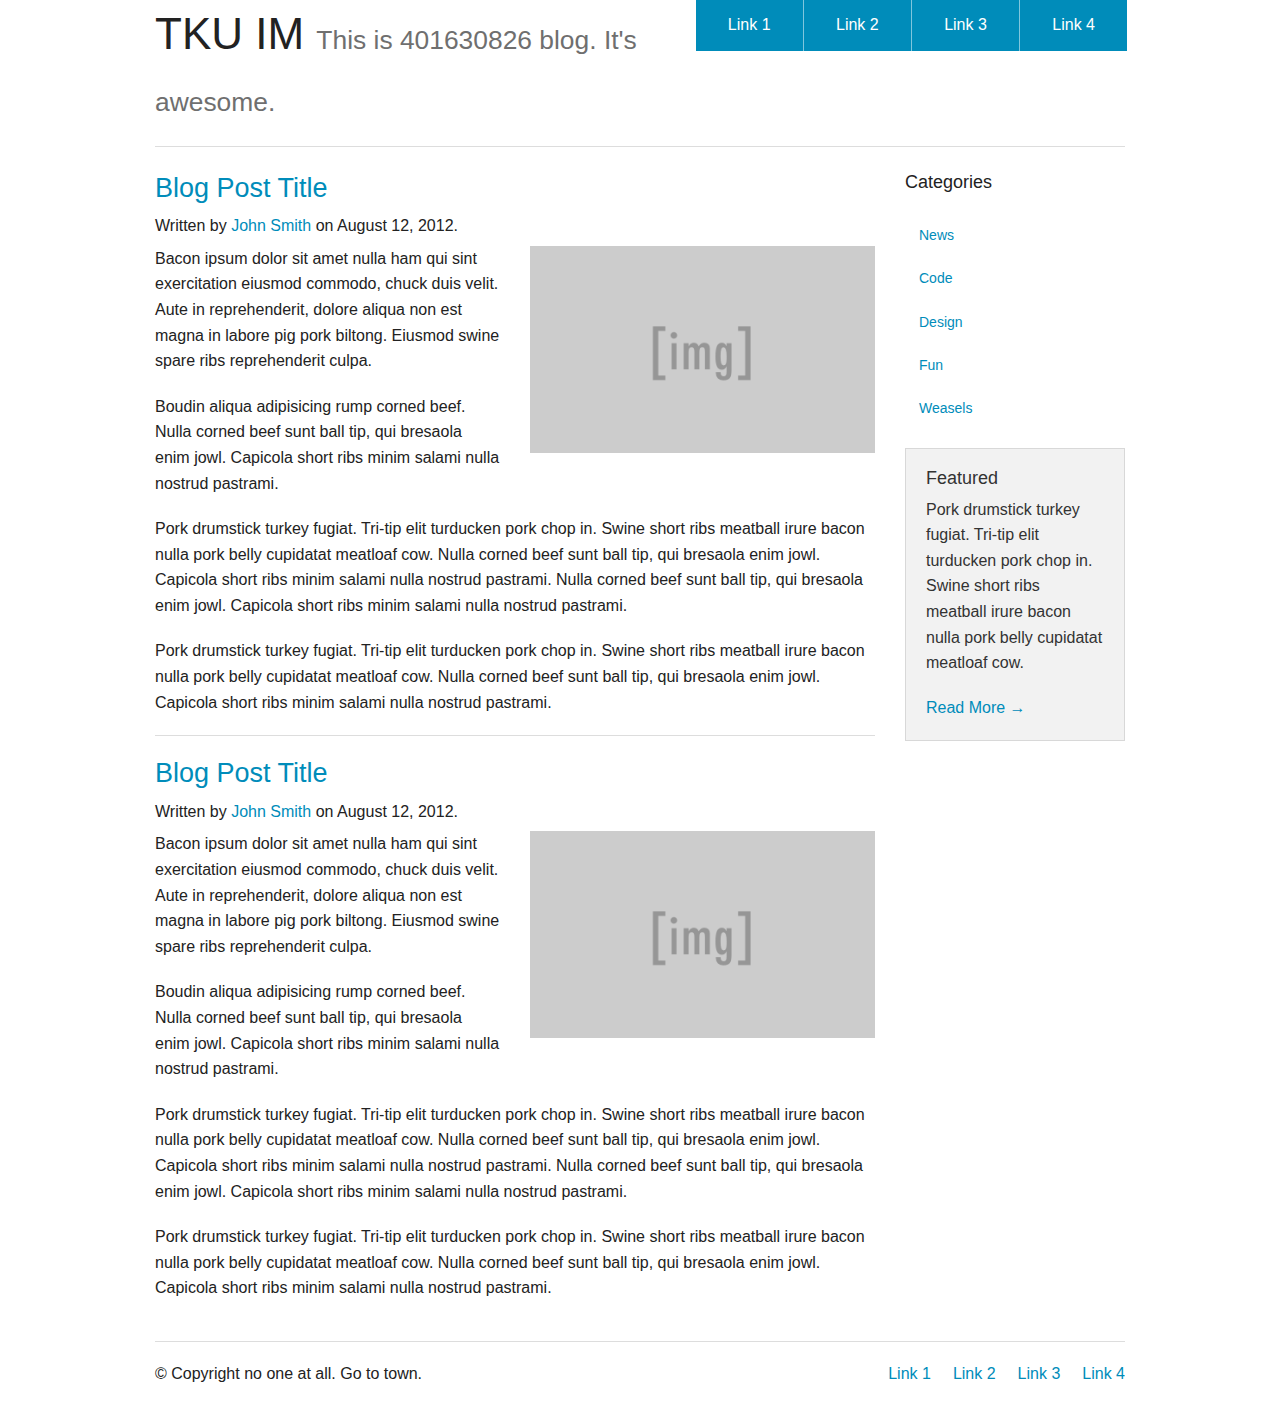
==== 401630826.html @ 8c900f55 "401630826 張景睿的html網址~" ====
<!DOCTYPE html>
<!-- saved from url=(0194)file:///D:/%E4%B8%8A%E8%AA%B2%E8%AC%9B%E7%BE%A9/%E5%A4%A7%E5%9B%9B%E4%B8%8A/%E8%A1%8C%E5%8B%95APP%E9%96%8B%E7%99%BC%E6%8A%80%E8%A1%93%E5%AF%A6%E5%8B%99/week6%201020/hank_helloworld/www/blog.html -->
<html class=" js flexbox flexboxlegacy canvas canvastext webgl touch geolocation postmessage websqldatabase indexeddb hashchange history draganddrop websockets rgba hsla multiplebgs backgroundsize borderimage borderradius boxshadow textshadow opacity cssanimations csscolumns cssgradients cssreflections csstransforms csstransforms3d csstransitions fontface generatedcontent video audio localstorage sessionstorage webworkers applicationcache svg inlinesvg smil svgclippaths" lang="en" data-useragent="Mozilla/5.0 (Windows NT 6.1; WOW64) AppleWebKit/537.36 (KHTML, like Gecko) Chrome/46.0.2490.71 Safari/537.36"><head><meta http-equiv="Content-Type" content="text/html; charset=UTF-8">
<meta charset="utf-8">
<meta name="viewport" content="width=device-width, initial-scale=1.0">
<title>Foundation Template | Blog</title>
<meta name="description" content="Documentation and reference library for ZURB Foundation. JavaScript, CSS, components, grid and more.">
<meta name="author" content="ZURB, inc. ZURB network also includes zurb.com">
<meta name="copyright" content="ZURB, inc. Copyright (c) 2015">
<link rel="stylesheet" href="./401630826_files/foundation.css">
<script src="./401630826_files/modernizr.js"></script>
<meta class="foundation-data-attribute-namespace"><meta class="foundation-mq-xxlarge"><meta class="foundation-mq-xlarge-only"><meta class="foundation-mq-xlarge"><meta class="foundation-mq-large-only"><meta class="foundation-mq-large"><meta class="foundation-mq-medium-only"><meta class="foundation-mq-medium"><meta class="foundation-mq-small-only"><meta class="foundation-mq-small"><style></style><meta class="foundation-mq-topbar"></head>
<body>
 
<div class="row">
<div class="large-12 columns">
<div class="nav-bar right">
<ul class="button-group">
<li><a href="file:///D:/%E4%B8%8A%E8%AA%B2%E8%AC%9B%E7%BE%A9/%E5%A4%A7%E5%9B%9B%E4%B8%8A/%E8%A1%8C%E5%8B%95APP%E9%96%8B%E7%99%BC%E6%8A%80%E8%A1%93%E5%AF%A6%E5%8B%99/week6%201020/hank_helloworld/www/blog.html#" class="button">Link 1</a></li>
<li><a href="file:///D:/%E4%B8%8A%E8%AA%B2%E8%AC%9B%E7%BE%A9/%E5%A4%A7%E5%9B%9B%E4%B8%8A/%E8%A1%8C%E5%8B%95APP%E9%96%8B%E7%99%BC%E6%8A%80%E8%A1%93%E5%AF%A6%E5%8B%99/week6%201020/hank_helloworld/www/blog.html#" class="button">Link 2</a></li>
<li><a href="file:///D:/%E4%B8%8A%E8%AA%B2%E8%AC%9B%E7%BE%A9/%E5%A4%A7%E5%9B%9B%E4%B8%8A/%E8%A1%8C%E5%8B%95APP%E9%96%8B%E7%99%BC%E6%8A%80%E8%A1%93%E5%AF%A6%E5%8B%99/week6%201020/hank_helloworld/www/blog.html#" class="button">Link 3</a></li>
<li><a href="file:///D:/%E4%B8%8A%E8%AA%B2%E8%AC%9B%E7%BE%A9/%E5%A4%A7%E5%9B%9B%E4%B8%8A/%E8%A1%8C%E5%8B%95APP%E9%96%8B%E7%99%BC%E6%8A%80%E8%A1%93%E5%AF%A6%E5%8B%99/week6%201020/hank_helloworld/www/blog.html#" class="button">Link 4</a></li>
</ul>
</div>
<h1>TKU IM <small>This is 401630826 blog. It's awesome.</small></h1>
<hr>
</div>
</div>
 
 
<div class="row">
 
<div class="large-9 columns" role="content">
<article>
<h3><a href="file:///D:/%E4%B8%8A%E8%AA%B2%E8%AC%9B%E7%BE%A9/%E5%A4%A7%E5%9B%9B%E4%B8%8A/%E8%A1%8C%E5%8B%95APP%E9%96%8B%E7%99%BC%E6%8A%80%E8%A1%93%E5%AF%A6%E5%8B%99/week6%201020/hank_helloworld/www/blog.html#">Blog Post Title</a></h3>
<h6>Written by <a href="file:///D:/%E4%B8%8A%E8%AA%B2%E8%AC%9B%E7%BE%A9/%E5%A4%A7%E5%9B%9B%E4%B8%8A/%E8%A1%8C%E5%8B%95APP%E9%96%8B%E7%99%BC%E6%8A%80%E8%A1%93%E5%AF%A6%E5%8B%99/week6%201020/hank_helloworld/www/blog.html#">John Smith</a> on August 12, 2012.</h6>
<div class="row">
<div class="large-6 columns">
<p>Bacon ipsum dolor sit amet nulla ham qui sint exercitation eiusmod commodo, chuck duis velit. Aute in reprehenderit, dolore aliqua non est magna in labore pig pork biltong. Eiusmod swine spare ribs reprehenderit culpa.</p>
<p>Boudin aliqua adipisicing rump corned beef. Nulla corned beef sunt ball tip, qui bresaola enim jowl. Capicola short ribs minim salami nulla nostrud pastrami.</p>
</div>
<div class="large-6 columns">
<img src="./401630826_files/400x240&text=[img]">
</div>
</div>
<p>Pork drumstick turkey fugiat. Tri-tip elit turducken pork chop in. Swine short ribs meatball irure bacon nulla pork belly cupidatat meatloaf cow. Nulla corned beef sunt ball tip, qui bresaola enim jowl. Capicola short ribs minim salami nulla nostrud pastrami. Nulla corned beef sunt ball tip, qui bresaola enim jowl. Capicola short ribs minim salami nulla nostrud pastrami.</p>
<p>Pork drumstick turkey fugiat. Tri-tip elit turducken pork chop in. Swine short ribs meatball irure bacon nulla pork belly cupidatat meatloaf cow. Nulla corned beef sunt ball tip, qui bresaola enim jowl. Capicola short ribs minim salami nulla nostrud pastrami.</p>
</article>
<hr>
<article>
<h3><a href="file:///D:/%E4%B8%8A%E8%AA%B2%E8%AC%9B%E7%BE%A9/%E5%A4%A7%E5%9B%9B%E4%B8%8A/%E8%A1%8C%E5%8B%95APP%E9%96%8B%E7%99%BC%E6%8A%80%E8%A1%93%E5%AF%A6%E5%8B%99/week6%201020/hank_helloworld/www/blog.html#">Blog Post Title</a></h3>
<h6>Written by <a href="file:///D:/%E4%B8%8A%E8%AA%B2%E8%AC%9B%E7%BE%A9/%E5%A4%A7%E5%9B%9B%E4%B8%8A/%E8%A1%8C%E5%8B%95APP%E9%96%8B%E7%99%BC%E6%8A%80%E8%A1%93%E5%AF%A6%E5%8B%99/week6%201020/hank_helloworld/www/blog.html#">John Smith</a> on August 12, 2012.</h6>
<div class="row">
<div class="large-6 columns">
<p>Bacon ipsum dolor sit amet nulla ham qui sint exercitation eiusmod commodo, chuck duis velit. Aute in reprehenderit, dolore aliqua non est magna in labore pig pork biltong. Eiusmod swine spare ribs reprehenderit culpa.</p>
<p>Boudin aliqua adipisicing rump corned beef. Nulla corned beef sunt ball tip, qui bresaola enim jowl. Capicola short ribs minim salami nulla nostrud pastrami.</p>
</div>
<div class="large-6 columns">
<img src="./401630826_files/400x240&text=[img]">
</div>
</div>
<p>Pork drumstick turkey fugiat. Tri-tip elit turducken pork chop in. Swine short ribs meatball irure bacon nulla pork belly cupidatat meatloaf cow. Nulla corned beef sunt ball tip, qui bresaola enim jowl. Capicola short ribs minim salami nulla nostrud pastrami. Nulla corned beef sunt ball tip, qui bresaola enim jowl. Capicola short ribs minim salami nulla nostrud pastrami.</p>
<p>Pork drumstick turkey fugiat. Tri-tip elit turducken pork chop in. Swine short ribs meatball irure bacon nulla pork belly cupidatat meatloaf cow. Nulla corned beef sunt ball tip, qui bresaola enim jowl. Capicola short ribs minim salami nulla nostrud pastrami.</p>
</article>
</div>
 
 
<aside class="large-3 columns">
<h5>Categories</h5>
<ul class="side-nav">
<li><a href="file:///D:/%E4%B8%8A%E8%AA%B2%E8%AC%9B%E7%BE%A9/%E5%A4%A7%E5%9B%9B%E4%B8%8A/%E8%A1%8C%E5%8B%95APP%E9%96%8B%E7%99%BC%E6%8A%80%E8%A1%93%E5%AF%A6%E5%8B%99/week6%201020/hank_helloworld/www/blog.html#">News</a></li>
<li><a href="file:///D:/%E4%B8%8A%E8%AA%B2%E8%AC%9B%E7%BE%A9/%E5%A4%A7%E5%9B%9B%E4%B8%8A/%E8%A1%8C%E5%8B%95APP%E9%96%8B%E7%99%BC%E6%8A%80%E8%A1%93%E5%AF%A6%E5%8B%99/week6%201020/hank_helloworld/www/blog.html#">Code</a></li>
<li><a href="file:///D:/%E4%B8%8A%E8%AA%B2%E8%AC%9B%E7%BE%A9/%E5%A4%A7%E5%9B%9B%E4%B8%8A/%E8%A1%8C%E5%8B%95APP%E9%96%8B%E7%99%BC%E6%8A%80%E8%A1%93%E5%AF%A6%E5%8B%99/week6%201020/hank_helloworld/www/blog.html#">Design</a></li>
<li><a href="file:///D:/%E4%B8%8A%E8%AA%B2%E8%AC%9B%E7%BE%A9/%E5%A4%A7%E5%9B%9B%E4%B8%8A/%E8%A1%8C%E5%8B%95APP%E9%96%8B%E7%99%BC%E6%8A%80%E8%A1%93%E5%AF%A6%E5%8B%99/week6%201020/hank_helloworld/www/blog.html#">Fun</a></li>
<li><a href="file:///D:/%E4%B8%8A%E8%AA%B2%E8%AC%9B%E7%BE%A9/%E5%A4%A7%E5%9B%9B%E4%B8%8A/%E8%A1%8C%E5%8B%95APP%E9%96%8B%E7%99%BC%E6%8A%80%E8%A1%93%E5%AF%A6%E5%8B%99/week6%201020/hank_helloworld/www/blog.html#">Weasels</a></li>
</ul>
<div class="panel">
<h5>Featured</h5>
<p>Pork drumstick turkey fugiat. Tri-tip elit turducken pork chop in. Swine short ribs meatball irure bacon nulla pork belly cupidatat meatloaf cow.</p>
<a href="file:///D:/%E4%B8%8A%E8%AA%B2%E8%AC%9B%E7%BE%A9/%E5%A4%A7%E5%9B%9B%E4%B8%8A/%E8%A1%8C%E5%8B%95APP%E9%96%8B%E7%99%BC%E6%8A%80%E8%A1%93%E5%AF%A6%E5%8B%99/week6%201020/hank_helloworld/www/blog.html#">Read More →</a>
</div>
</aside>
 
</div>
 
 
<footer class="row">
<div class="large-12 columns">
<hr>
<div class="row">
<div class="large-6 columns">
<p>© Copyright no one at all. Go to town.</p>
</div>
<div class="large-6 columns">
<ul class="inline-list right">
<li><a href="file:///D:/%E4%B8%8A%E8%AA%B2%E8%AC%9B%E7%BE%A9/%E5%A4%A7%E5%9B%9B%E4%B8%8A/%E8%A1%8C%E5%8B%95APP%E9%96%8B%E7%99%BC%E6%8A%80%E8%A1%93%E5%AF%A6%E5%8B%99/week6%201020/hank_helloworld/www/blog.html#">Link 1</a></li>
<li><a href="file:///D:/%E4%B8%8A%E8%AA%B2%E8%AC%9B%E7%BE%A9/%E5%A4%A7%E5%9B%9B%E4%B8%8A/%E8%A1%8C%E5%8B%95APP%E9%96%8B%E7%99%BC%E6%8A%80%E8%A1%93%E5%AF%A6%E5%8B%99/week6%201020/hank_helloworld/www/blog.html#">Link 2</a></li>
<li><a href="file:///D:/%E4%B8%8A%E8%AA%B2%E8%AC%9B%E7%BE%A9/%E5%A4%A7%E5%9B%9B%E4%B8%8A/%E8%A1%8C%E5%8B%95APP%E9%96%8B%E7%99%BC%E6%8A%80%E8%A1%93%E5%AF%A6%E5%8B%99/week6%201020/hank_helloworld/www/blog.html#">Link 3</a></li>
<li><a href="file:///D:/%E4%B8%8A%E8%AA%B2%E8%AC%9B%E7%BE%A9/%E5%A4%A7%E5%9B%9B%E4%B8%8A/%E8%A1%8C%E5%8B%95APP%E9%96%8B%E7%99%BC%E6%8A%80%E8%A1%93%E5%AF%A6%E5%8B%99/week6%201020/hank_helloworld/www/blog.html#">Link 4</a></li>
</ul>
</div>
</div>
</div>
</footer>
<script>
  document.write('<script src=js/vendor/' +
  ('__proto__' in {} ? 'zepto' : 'jquery') +
  '.js><\/script>')
  </script><script src="file:///D:/%E4%B8%8A%E8%AA%B2%E8%AC%9B%E7%BE%A9/%E5%A4%A7%E5%9B%9B%E4%B8%8A/%E8%A1%8C%E5%8B%95APP%E9%96%8B%E7%99%BC%E6%8A%80%E8%A1%93%E5%AF%A6%E5%8B%99/week6%201020/hank_helloworld/www/js/vendor/zepto.js"></script>
<script src="./401630826_files/jquery.js"></script>
<script src="file:///D:/%E4%B8%8A%E8%AA%B2%E8%AC%9B%E7%BE%A9/%E5%A4%A7%E5%9B%9B%E4%B8%8A/%E8%A1%8C%E5%8B%95APP%E9%96%8B%E7%99%BC%E6%8A%80%E8%A1%93%E5%AF%A6%E5%8B%99/week6%201020/hank_helloworld/www/js/foundation.min.js"></script>
<script>
    $(document).foundation();
  </script>
<script src="./401630826_files/jquery(1).js"></script>
<script src="./401630826_files/foundation.js"></script>
<script>
      $(document).foundation();

      var doc = document.documentElement;
      doc.setAttribute('data-useragent', navigator.userAgent);
    </script>

</body></html>
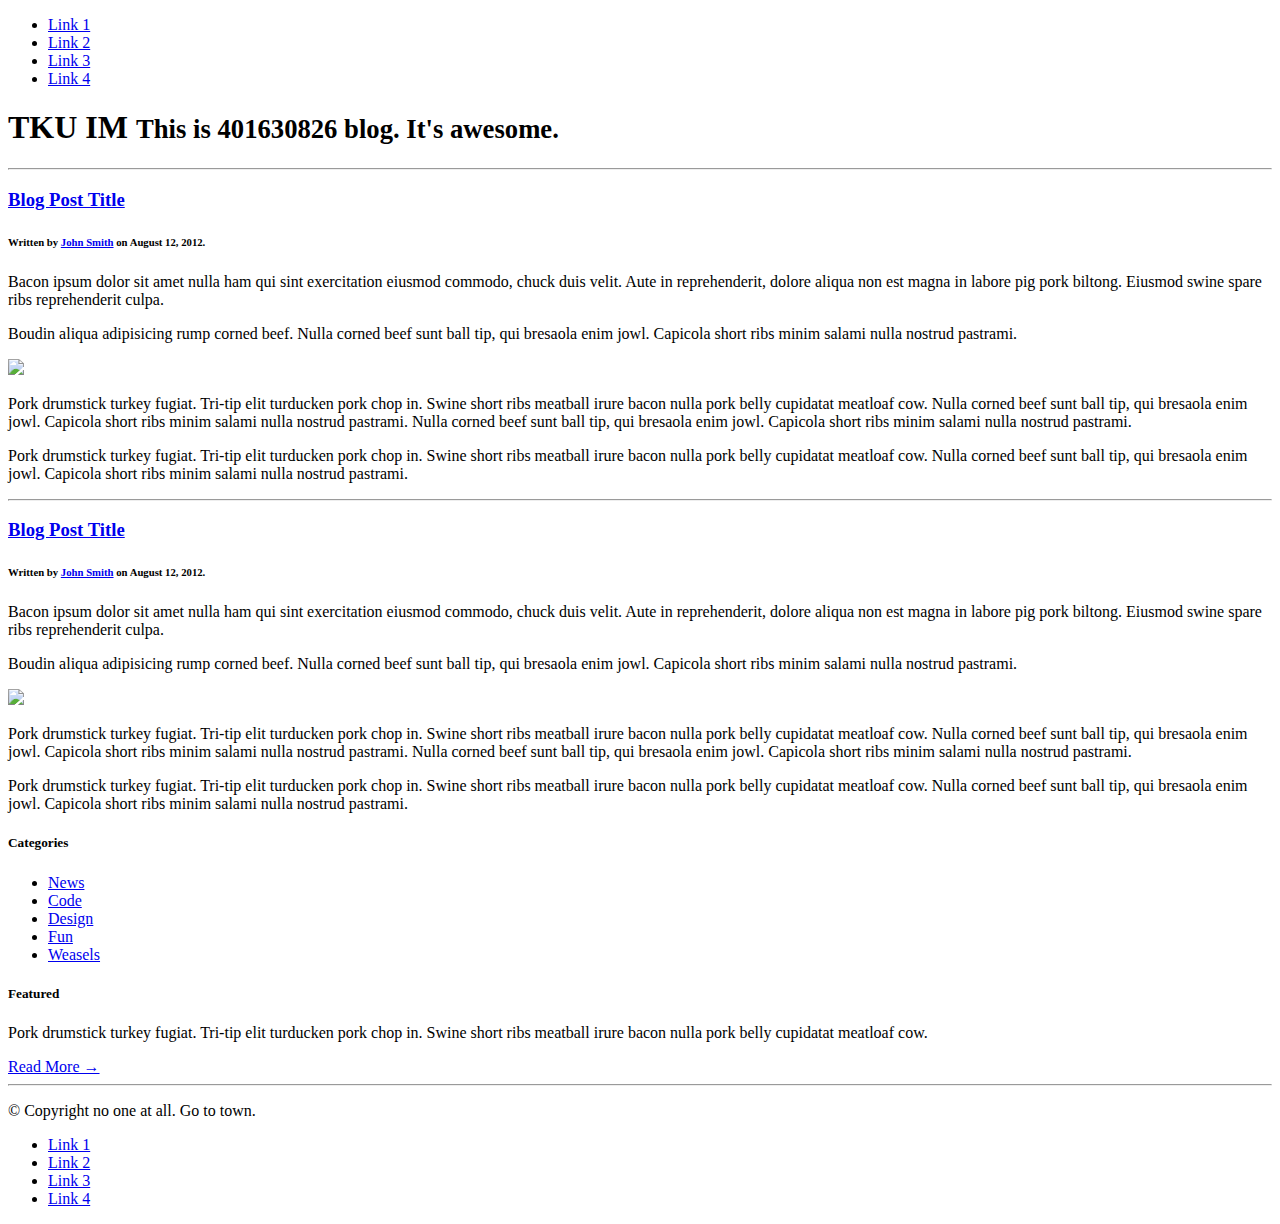
==== commit 6b99bdf4: "新的html" ====
--- a/401630826.html
+++ b/401630826.html
@@ -1,29 +1,31 @@
-<!DOCTYPE html>
-<!-- saved from url=(0194)file:///D:/%E4%B8%8A%E8%AA%B2%E8%AC%9B%E7%BE%A9/%E5%A4%A7%E5%9B%9B%E4%B8%8A/%E8%A1%8C%E5%8B%95APP%E9%96%8B%E7%99%BC%E6%8A%80%E8%A1%93%E5%AF%A6%E5%8B%99/week6%201020/hank_helloworld/www/blog.html -->
-<html class=" js flexbox flexboxlegacy canvas canvastext webgl touch geolocation postmessage websqldatabase indexeddb hashchange history draganddrop websockets rgba hsla multiplebgs backgroundsize borderimage borderradius boxshadow textshadow opacity cssanimations csscolumns cssgradients cssreflections csstransforms csstransforms3d csstransitions fontface generatedcontent video audio localstorage sessionstorage webworkers applicationcache svg inlinesvg smil svgclippaths" lang="en" data-useragent="Mozilla/5.0 (Windows NT 6.1; WOW64) AppleWebKit/537.36 (KHTML, like Gecko) Chrome/46.0.2490.71 Safari/537.36"><head><meta http-equiv="Content-Type" content="text/html; charset=UTF-8">
-<meta charset="utf-8">
-<meta name="viewport" content="width=device-width, initial-scale=1.0">
+
+<!doctype html>
+<!--[if IE 9]><html class="lt-ie10" lang="en" > <![endif]-->
+<html class="no-js" lang="en" data-useragent="Mozilla/5.0 (compatible; MSIE 10.0; Windows NT 6.2; Trident/6.0)">
+<head>
+<meta charset="utf-8"/>
+<meta name="viewport" content="width=device-width, initial-scale=1.0"/>
 <title>Foundation Template | Blog</title>
-<meta name="description" content="Documentation and reference library for ZURB Foundation. JavaScript, CSS, components, grid and more.">
-<meta name="author" content="ZURB, inc. ZURB network also includes zurb.com">
-<meta name="copyright" content="ZURB, inc. Copyright (c) 2015">
-<link rel="stylesheet" href="./401630826_files/foundation.css">
-<script src="./401630826_files/modernizr.js"></script>
-<meta class="foundation-data-attribute-namespace"><meta class="foundation-mq-xxlarge"><meta class="foundation-mq-xlarge-only"><meta class="foundation-mq-xlarge"><meta class="foundation-mq-large-only"><meta class="foundation-mq-large"><meta class="foundation-mq-medium-only"><meta class="foundation-mq-medium"><meta class="foundation-mq-small-only"><meta class="foundation-mq-small"><style></style><meta class="foundation-mq-topbar"></head>
+<meta name="description" content="Documentation and reference library for ZURB Foundation. JavaScript, CSS, components, grid and more."/>
+<meta name="author" content="ZURB, inc. ZURB network also includes zurb.com"/>
+<meta name="copyright" content="ZURB, inc. Copyright (c) 2015"/>
+<link rel="stylesheet" href="http://foundation.zurb.com/assets/css/templates/foundation.css"/>
+<script src="http://foundation.zurb.com/assets/js/modernizr.js"></script>
+</head>
 <body>
  
 <div class="row">
 <div class="large-12 columns">
 <div class="nav-bar right">
 <ul class="button-group">
-<li><a href="file:///D:/%E4%B8%8A%E8%AA%B2%E8%AC%9B%E7%BE%A9/%E5%A4%A7%E5%9B%9B%E4%B8%8A/%E8%A1%8C%E5%8B%95APP%E9%96%8B%E7%99%BC%E6%8A%80%E8%A1%93%E5%AF%A6%E5%8B%99/week6%201020/hank_helloworld/www/blog.html#" class="button">Link 1</a></li>
-<li><a href="file:///D:/%E4%B8%8A%E8%AA%B2%E8%AC%9B%E7%BE%A9/%E5%A4%A7%E5%9B%9B%E4%B8%8A/%E8%A1%8C%E5%8B%95APP%E9%96%8B%E7%99%BC%E6%8A%80%E8%A1%93%E5%AF%A6%E5%8B%99/week6%201020/hank_helloworld/www/blog.html#" class="button">Link 2</a></li>
-<li><a href="file:///D:/%E4%B8%8A%E8%AA%B2%E8%AC%9B%E7%BE%A9/%E5%A4%A7%E5%9B%9B%E4%B8%8A/%E8%A1%8C%E5%8B%95APP%E9%96%8B%E7%99%BC%E6%8A%80%E8%A1%93%E5%AF%A6%E5%8B%99/week6%201020/hank_helloworld/www/blog.html#" class="button">Link 3</a></li>
-<li><a href="file:///D:/%E4%B8%8A%E8%AA%B2%E8%AC%9B%E7%BE%A9/%E5%A4%A7%E5%9B%9B%E4%B8%8A/%E8%A1%8C%E5%8B%95APP%E9%96%8B%E7%99%BC%E6%8A%80%E8%A1%93%E5%AF%A6%E5%8B%99/week6%201020/hank_helloworld/www/blog.html#" class="button">Link 4</a></li>
+<li><a href="#" class="button">Link 1</a></li>
+<li><a href="#" class="button">Link 2</a></li>
+<li><a href="#" class="button">Link 3</a></li>
+<li><a href="#" class="button">Link 4</a></li>
 </ul>
 </div>
 <h1>TKU IM <small>This is 401630826 blog. It's awesome.</small></h1>
-<hr>
+<hr/>
 </div>
 </div>
  
@@ -32,31 +34,31 @@
  
 <div class="large-9 columns" role="content">
 <article>
-<h3><a href="file:///D:/%E4%B8%8A%E8%AA%B2%E8%AC%9B%E7%BE%A9/%E5%A4%A7%E5%9B%9B%E4%B8%8A/%E8%A1%8C%E5%8B%95APP%E9%96%8B%E7%99%BC%E6%8A%80%E8%A1%93%E5%AF%A6%E5%8B%99/week6%201020/hank_helloworld/www/blog.html#">Blog Post Title</a></h3>
-<h6>Written by <a href="file:///D:/%E4%B8%8A%E8%AA%B2%E8%AC%9B%E7%BE%A9/%E5%A4%A7%E5%9B%9B%E4%B8%8A/%E8%A1%8C%E5%8B%95APP%E9%96%8B%E7%99%BC%E6%8A%80%E8%A1%93%E5%AF%A6%E5%8B%99/week6%201020/hank_helloworld/www/blog.html#">John Smith</a> on August 12, 2012.</h6>
+<h3><a href="#">Blog Post Title</a></h3>
+<h6>Written by <a href="#">John Smith</a> on August 12, 2012.</h6>
 <div class="row">
 <div class="large-6 columns">
 <p>Bacon ipsum dolor sit amet nulla ham qui sint exercitation eiusmod commodo, chuck duis velit. Aute in reprehenderit, dolore aliqua non est magna in labore pig pork biltong. Eiusmod swine spare ribs reprehenderit culpa.</p>
 <p>Boudin aliqua adipisicing rump corned beef. Nulla corned beef sunt ball tip, qui bresaola enim jowl. Capicola short ribs minim salami nulla nostrud pastrami.</p>
 </div>
 <div class="large-6 columns">
-<img src="./401630826_files/400x240&text=[img]">
+<img src="http://placehold.it/400x240&text=[img]"/>
 </div>
 </div>
 <p>Pork drumstick turkey fugiat. Tri-tip elit turducken pork chop in. Swine short ribs meatball irure bacon nulla pork belly cupidatat meatloaf cow. Nulla corned beef sunt ball tip, qui bresaola enim jowl. Capicola short ribs minim salami nulla nostrud pastrami. Nulla corned beef sunt ball tip, qui bresaola enim jowl. Capicola short ribs minim salami nulla nostrud pastrami.</p>
 <p>Pork drumstick turkey fugiat. Tri-tip elit turducken pork chop in. Swine short ribs meatball irure bacon nulla pork belly cupidatat meatloaf cow. Nulla corned beef sunt ball tip, qui bresaola enim jowl. Capicola short ribs minim salami nulla nostrud pastrami.</p>
 </article>
-<hr>
+<hr/>
 <article>
-<h3><a href="file:///D:/%E4%B8%8A%E8%AA%B2%E8%AC%9B%E7%BE%A9/%E5%A4%A7%E5%9B%9B%E4%B8%8A/%E8%A1%8C%E5%8B%95APP%E9%96%8B%E7%99%BC%E6%8A%80%E8%A1%93%E5%AF%A6%E5%8B%99/week6%201020/hank_helloworld/www/blog.html#">Blog Post Title</a></h3>
-<h6>Written by <a href="file:///D:/%E4%B8%8A%E8%AA%B2%E8%AC%9B%E7%BE%A9/%E5%A4%A7%E5%9B%9B%E4%B8%8A/%E8%A1%8C%E5%8B%95APP%E9%96%8B%E7%99%BC%E6%8A%80%E8%A1%93%E5%AF%A6%E5%8B%99/week6%201020/hank_helloworld/www/blog.html#">John Smith</a> on August 12, 2012.</h6>
+<h3><a href="#">Blog Post Title</a></h3>
+<h6>Written by <a href="#">John Smith</a> on August 12, 2012.</h6>
 <div class="row">
 <div class="large-6 columns">
 <p>Bacon ipsum dolor sit amet nulla ham qui sint exercitation eiusmod commodo, chuck duis velit. Aute in reprehenderit, dolore aliqua non est magna in labore pig pork biltong. Eiusmod swine spare ribs reprehenderit culpa.</p>
 <p>Boudin aliqua adipisicing rump corned beef. Nulla corned beef sunt ball tip, qui bresaola enim jowl. Capicola short ribs minim salami nulla nostrud pastrami.</p>
 </div>
 <div class="large-6 columns">
-<img src="./401630826_files/400x240&text=[img]">
+<img src="http://placehold.it/400x240&text=[img]"/>
 </div>
 </div>
 <p>Pork drumstick turkey fugiat. Tri-tip elit turducken pork chop in. Swine short ribs meatball irure bacon nulla pork belly cupidatat meatloaf cow. Nulla corned beef sunt ball tip, qui bresaola enim jowl. Capicola short ribs minim salami nulla nostrud pastrami. Nulla corned beef sunt ball tip, qui bresaola enim jowl. Capicola short ribs minim salami nulla nostrud pastrami.</p>
@@ -68,16 +70,16 @@
 <aside class="large-3 columns">
 <h5>Categories</h5>
 <ul class="side-nav">
-<li><a href="file:///D:/%E4%B8%8A%E8%AA%B2%E8%AC%9B%E7%BE%A9/%E5%A4%A7%E5%9B%9B%E4%B8%8A/%E8%A1%8C%E5%8B%95APP%E9%96%8B%E7%99%BC%E6%8A%80%E8%A1%93%E5%AF%A6%E5%8B%99/week6%201020/hank_helloworld/www/blog.html#">News</a></li>
-<li><a href="file:///D:/%E4%B8%8A%E8%AA%B2%E8%AC%9B%E7%BE%A9/%E5%A4%A7%E5%9B%9B%E4%B8%8A/%E8%A1%8C%E5%8B%95APP%E9%96%8B%E7%99%BC%E6%8A%80%E8%A1%93%E5%AF%A6%E5%8B%99/week6%201020/hank_helloworld/www/blog.html#">Code</a></li>
-<li><a href="file:///D:/%E4%B8%8A%E8%AA%B2%E8%AC%9B%E7%BE%A9/%E5%A4%A7%E5%9B%9B%E4%B8%8A/%E8%A1%8C%E5%8B%95APP%E9%96%8B%E7%99%BC%E6%8A%80%E8%A1%93%E5%AF%A6%E5%8B%99/week6%201020/hank_helloworld/www/blog.html#">Design</a></li>
-<li><a href="file:///D:/%E4%B8%8A%E8%AA%B2%E8%AC%9B%E7%BE%A9/%E5%A4%A7%E5%9B%9B%E4%B8%8A/%E8%A1%8C%E5%8B%95APP%E9%96%8B%E7%99%BC%E6%8A%80%E8%A1%93%E5%AF%A6%E5%8B%99/week6%201020/hank_helloworld/www/blog.html#">Fun</a></li>
-<li><a href="file:///D:/%E4%B8%8A%E8%AA%B2%E8%AC%9B%E7%BE%A9/%E5%A4%A7%E5%9B%9B%E4%B8%8A/%E8%A1%8C%E5%8B%95APP%E9%96%8B%E7%99%BC%E6%8A%80%E8%A1%93%E5%AF%A6%E5%8B%99/week6%201020/hank_helloworld/www/blog.html#">Weasels</a></li>
+<li><a href="#">News</a></li>
+<li><a href="#">Code</a></li>
+<li><a href="#">Design</a></li>
+<li><a href="#">Fun</a></li>
+<li><a href="#">Weasels</a></li>
 </ul>
 <div class="panel">
 <h5>Featured</h5>
 <p>Pork drumstick turkey fugiat. Tri-tip elit turducken pork chop in. Swine short ribs meatball irure bacon nulla pork belly cupidatat meatloaf cow.</p>
-<a href="file:///D:/%E4%B8%8A%E8%AA%B2%E8%AC%9B%E7%BE%A9/%E5%A4%A7%E5%9B%9B%E4%B8%8A/%E8%A1%8C%E5%8B%95APP%E9%96%8B%E7%99%BC%E6%8A%80%E8%A1%93%E5%AF%A6%E5%8B%99/week6%201020/hank_helloworld/www/blog.html#">Read More →</a>
+<a href="#">Read More &rarr;</a>
 </div>
 </aside>
  
@@ -86,17 +88,17 @@
  
 <footer class="row">
 <div class="large-12 columns">
-<hr>
+<hr/>
 <div class="row">
 <div class="large-6 columns">
-<p>© Copyright no one at all. Go to town.</p>
+<p>&copy; Copyright no one at all. Go to town.</p>
 </div>
 <div class="large-6 columns">
 <ul class="inline-list right">
-<li><a href="file:///D:/%E4%B8%8A%E8%AA%B2%E8%AC%9B%E7%BE%A9/%E5%A4%A7%E5%9B%9B%E4%B8%8A/%E8%A1%8C%E5%8B%95APP%E9%96%8B%E7%99%BC%E6%8A%80%E8%A1%93%E5%AF%A6%E5%8B%99/week6%201020/hank_helloworld/www/blog.html#">Link 1</a></li>
-<li><a href="file:///D:/%E4%B8%8A%E8%AA%B2%E8%AC%9B%E7%BE%A9/%E5%A4%A7%E5%9B%9B%E4%B8%8A/%E8%A1%8C%E5%8B%95APP%E9%96%8B%E7%99%BC%E6%8A%80%E8%A1%93%E5%AF%A6%E5%8B%99/week6%201020/hank_helloworld/www/blog.html#">Link 2</a></li>
-<li><a href="file:///D:/%E4%B8%8A%E8%AA%B2%E8%AC%9B%E7%BE%A9/%E5%A4%A7%E5%9B%9B%E4%B8%8A/%E8%A1%8C%E5%8B%95APP%E9%96%8B%E7%99%BC%E6%8A%80%E8%A1%93%E5%AF%A6%E5%8B%99/week6%201020/hank_helloworld/www/blog.html#">Link 3</a></li>
-<li><a href="file:///D:/%E4%B8%8A%E8%AA%B2%E8%AC%9B%E7%BE%A9/%E5%A4%A7%E5%9B%9B%E4%B8%8A/%E8%A1%8C%E5%8B%95APP%E9%96%8B%E7%99%BC%E6%8A%80%E8%A1%93%E5%AF%A6%E5%8B%99/week6%201020/hank_helloworld/www/blog.html#">Link 4</a></li>
+<li><a href="#">Link 1</a></li>
+<li><a href="#">Link 2</a></li>
+<li><a href="#">Link 3</a></li>
+<li><a href="#">Link 4</a></li>
 </ul>
 </div>
 </div>
@@ -106,19 +108,19 @@
   document.write('<script src=js/vendor/' +
   ('__proto__' in {} ? 'zepto' : 'jquery') +
   '.js><\/script>')
-  </script><script src="file:///D:/%E4%B8%8A%E8%AA%B2%E8%AC%9B%E7%BE%A9/%E5%A4%A7%E5%9B%9B%E4%B8%8A/%E8%A1%8C%E5%8B%95APP%E9%96%8B%E7%99%BC%E6%8A%80%E8%A1%93%E5%AF%A6%E5%8B%99/week6%201020/hank_helloworld/www/js/vendor/zepto.js"></script>
-<script src="./401630826_files/jquery.js"></script>
-<script src="file:///D:/%E4%B8%8A%E8%AA%B2%E8%AC%9B%E7%BE%A9/%E5%A4%A7%E5%9B%9B%E4%B8%8A/%E8%A1%8C%E5%8B%95APP%E9%96%8B%E7%99%BC%E6%8A%80%E8%A1%93%E5%AF%A6%E5%8B%99/week6%201020/hank_helloworld/www/js/foundation.min.js"></script>
+  </script>
+<script src="http://foundation.zurb.com/assets/js/jquery.js"></script>
+<script src="js/foundation.min.js"></script>
 <script>
     $(document).foundation();
   </script>
-<script src="./401630826_files/jquery(1).js"></script>
-<script src="./401630826_files/foundation.js"></script>
+<script src="http://foundation.zurb.com/assets/js/templates/jquery.js"></script>
+<script src="http://foundation.zurb.com/assets/js/templates/foundation.js"></script>
 <script>
       $(document).foundation();
 
       var doc = document.documentElement;
       doc.setAttribute('data-useragent', navigator.userAgent);
     </script>
-
-</body></html>+</body>
+</html>